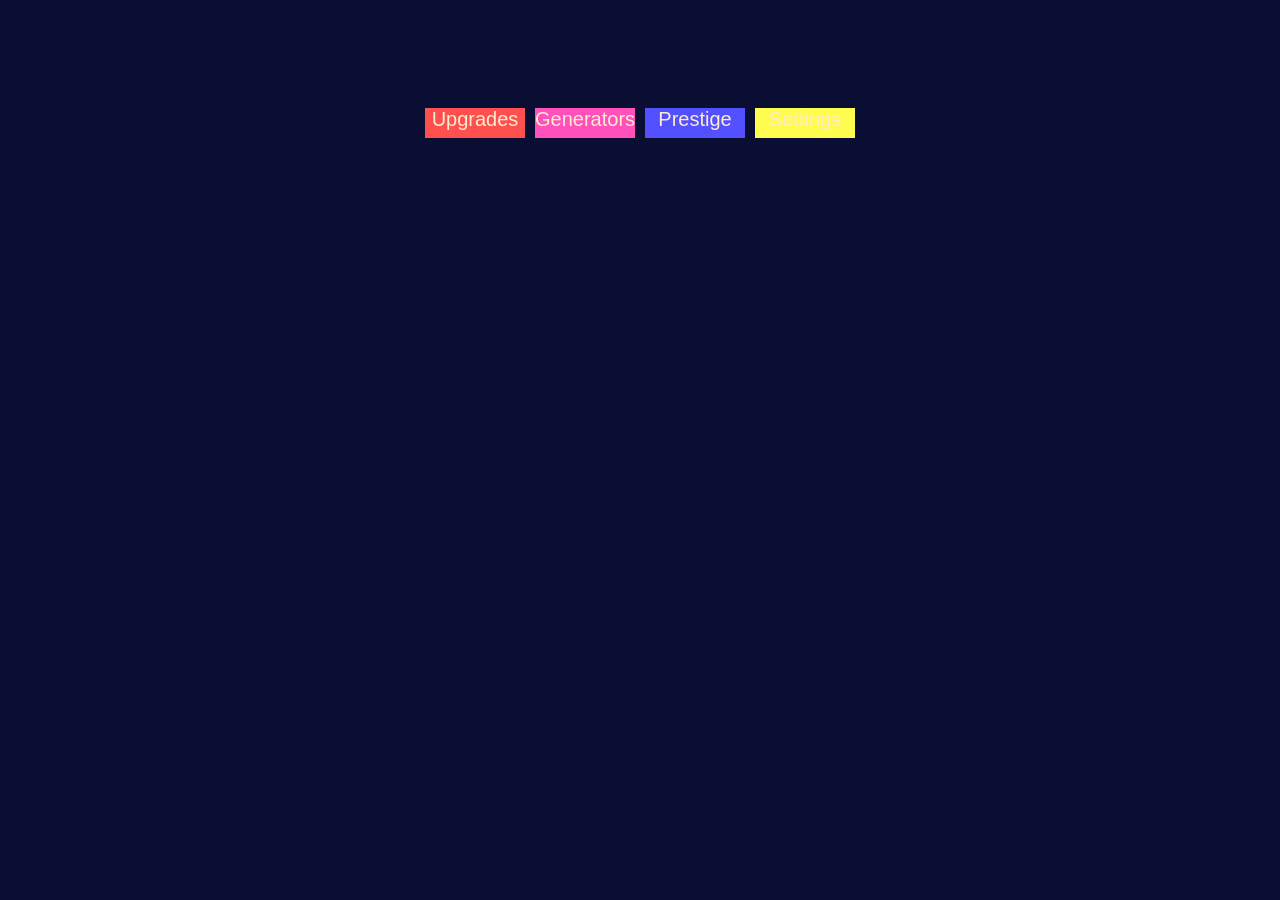
==== first.html @ 0d59d3be "made a second page, added the tab bar, added tab buttons, added names to those buttons." ====
<!DOCTYPE html>
<html lang="en">
<head>
    <meta charset="UTF-8">
    <meta name="viewport" content="width=device-width, initial-scale=1.0">
    <title>Stardust Incremental</title>
    <link rel="stylesheet" href="index.css">
</head>

<body>
    <div class="tabbar">
        <div class="tab" id="tabbutton1">Upgrades</div>
        <div class="tab" id="tabbutton2">Generators</div>
        <div class="tab" id="tabbutton3">Prestige</div>
        <div class="tab" id="tabbutton4">Settings</div>
    </div>
</body>
</html>
---- index.css ----
body{
    background-color: hsl(234, 66%, 12%);
    color:blanchedalmond;
}

a{
    text-decoration: none;
}

#title{
    text-align: center;
    color: blanchedalmond;
}

.textC{
    font-size: 20px;
    text-align: center;
    color:blanchedalmond;
}

#startB{
    font-size: 20px;
    text-align: center;
    border: 2px solid blanchedalmond;
    display: inline-block;
    padding: 10px;
    transform: translateX(638px);
}

#startB:visited{
    color:blanchedalmond;
    text-decoration-line: none;
}

.tabbar{
    display: flex;
    justify-content: center;
    column-gap: 10px;
    transform: translateY(100px);
}
.tab{
    width: 100px;
    height: 30px;
    text-align: center;
    font-size: 20px;
    font-family: Arial, Helvetica, sans-serif;
}

#tabbutton1{
    background-color: rgb(255, 80, 80); /* temporary color*/
}
#tabbutton2{
    background-color: rgb(255, 80, 188); /* temporary color*/
}
#tabbutton3{
    background-color: rgb(83, 80, 255); /* temporary color*/
}
#tabbutton4{
    background-color: rgb(255, 252, 80); /* temporary color*/
}
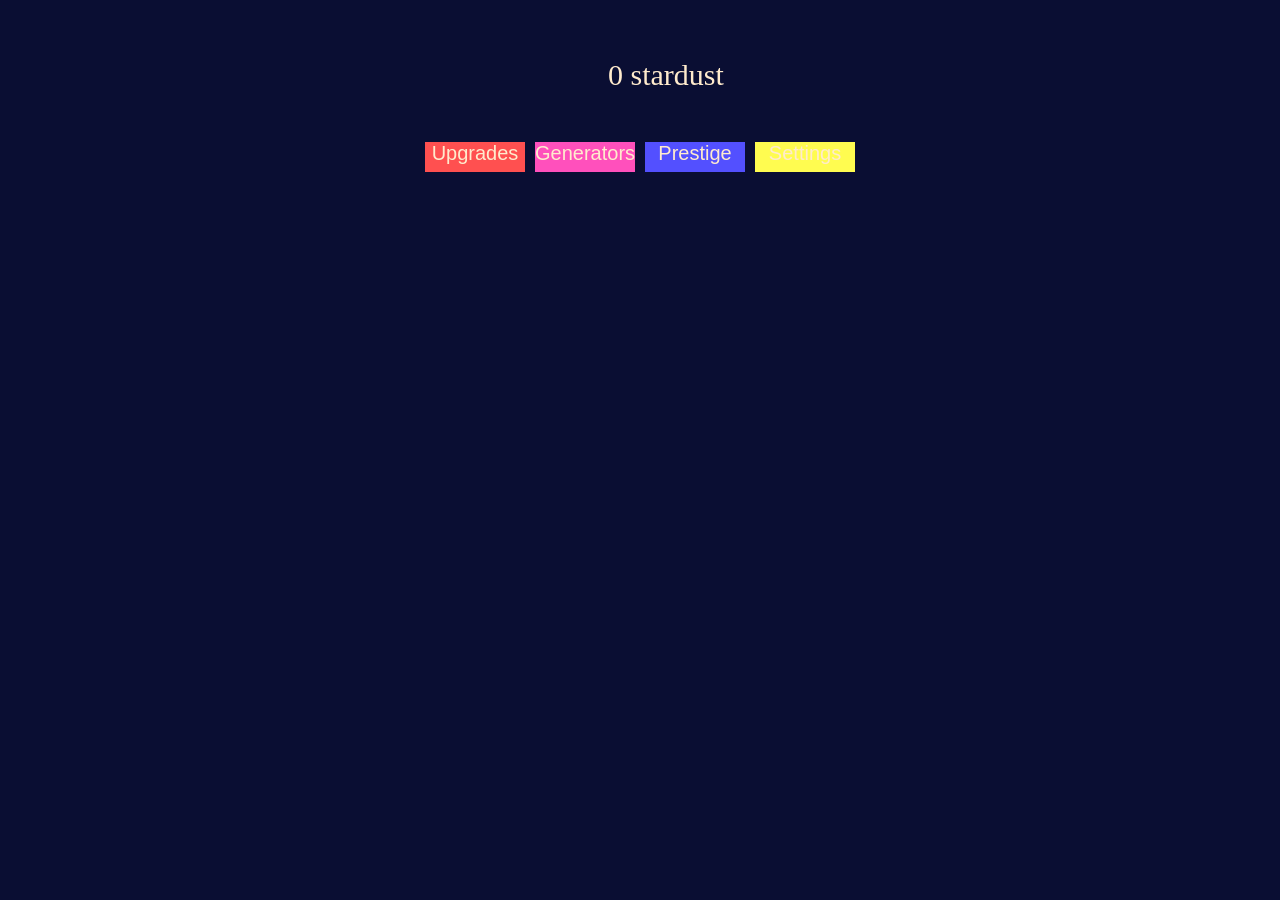
==== commit 935b9622: "added temporary stardust counter(no js yet)" ====
--- a/first.html
+++ b/first.html
@@ -8,6 +8,10 @@
 </head>
 
 <body>
+    <div id="count"> <!-- temporary/might have to change when js added-->
+        0 stardust
+    </div>
+
     <div class="tabbar">
         <div class="tab" id="tabbutton1">Upgrades</div>
         <div class="tab" id="tabbutton2">Generators</div>
--- a/index.css
+++ b/index.css
@@ -27,9 +27,14 @@
     transform: translateX(638px);
 }
 
-#startB:visited{
+#startB a:visited{
     color:blanchedalmond;
     text-decoration-line: none;
+}
+
+#count{
+    font-size: 30px;
+    transform: translate(600px, 50px);
 }
 
 .tabbar{
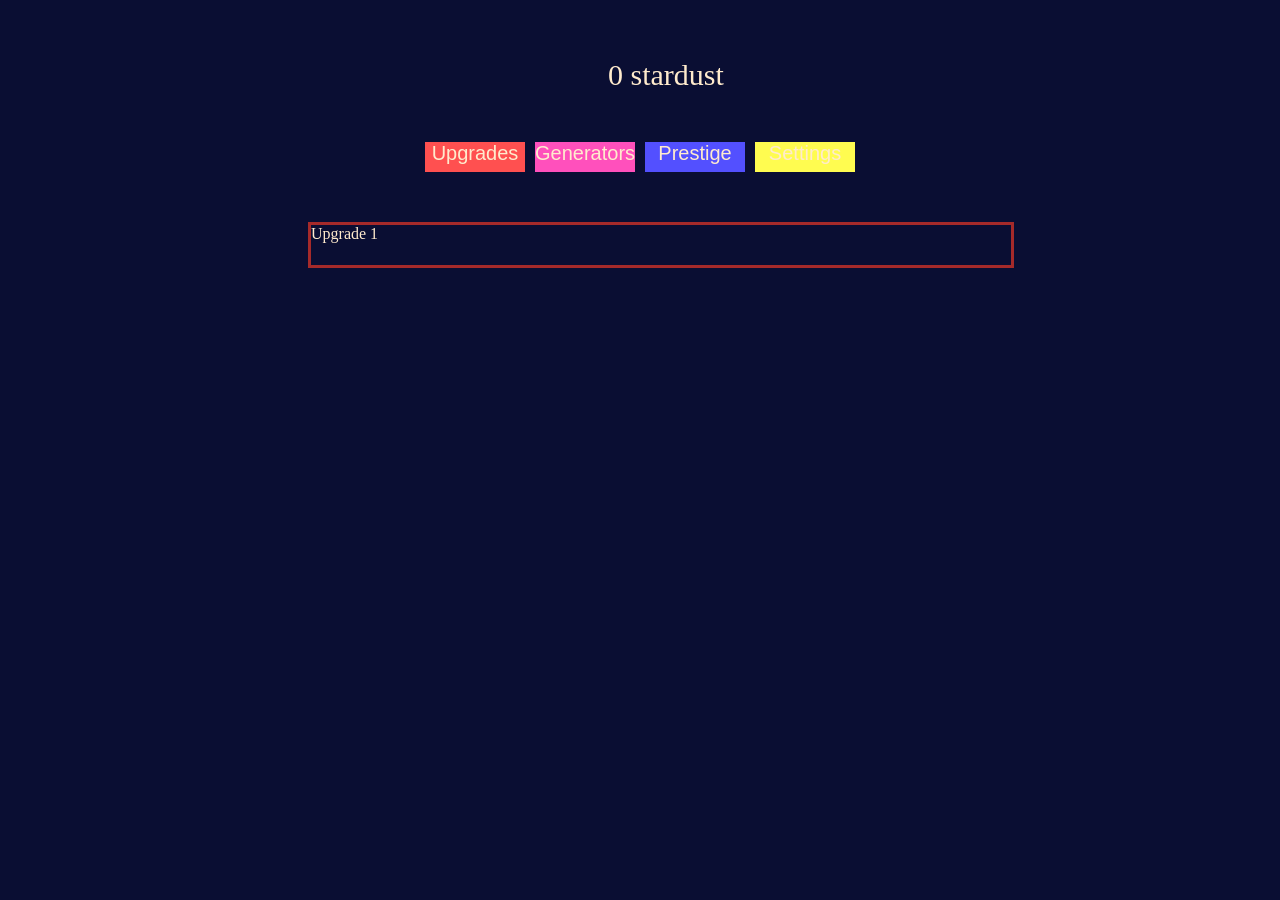
==== commit f70cc374: "added sample upgade button, (no js yet)" ====
--- a/first.html
+++ b/first.html
@@ -18,5 +18,9 @@
         <div class="tab" id="tabbutton3">Prestige</div>
         <div class="tab" id="tabbutton4">Settings</div>
     </div>
+
+    <div id="upgbox">
+        <div class="upgs" id="upg1">Upgrade 1</div>
+    </div>
 </body>
 </html>
--- a/index.css
+++ b/index.css
@@ -62,4 +62,11 @@
 }
 #tabbutton4{
     background-color: rgb(255, 252, 80); /* temporary color*/
+}
+
+#upg1{
+    border: 3px solid brown;
+    width: 700px;
+    height: 40px;   
+    transform: translate(300px, 150px);
 }
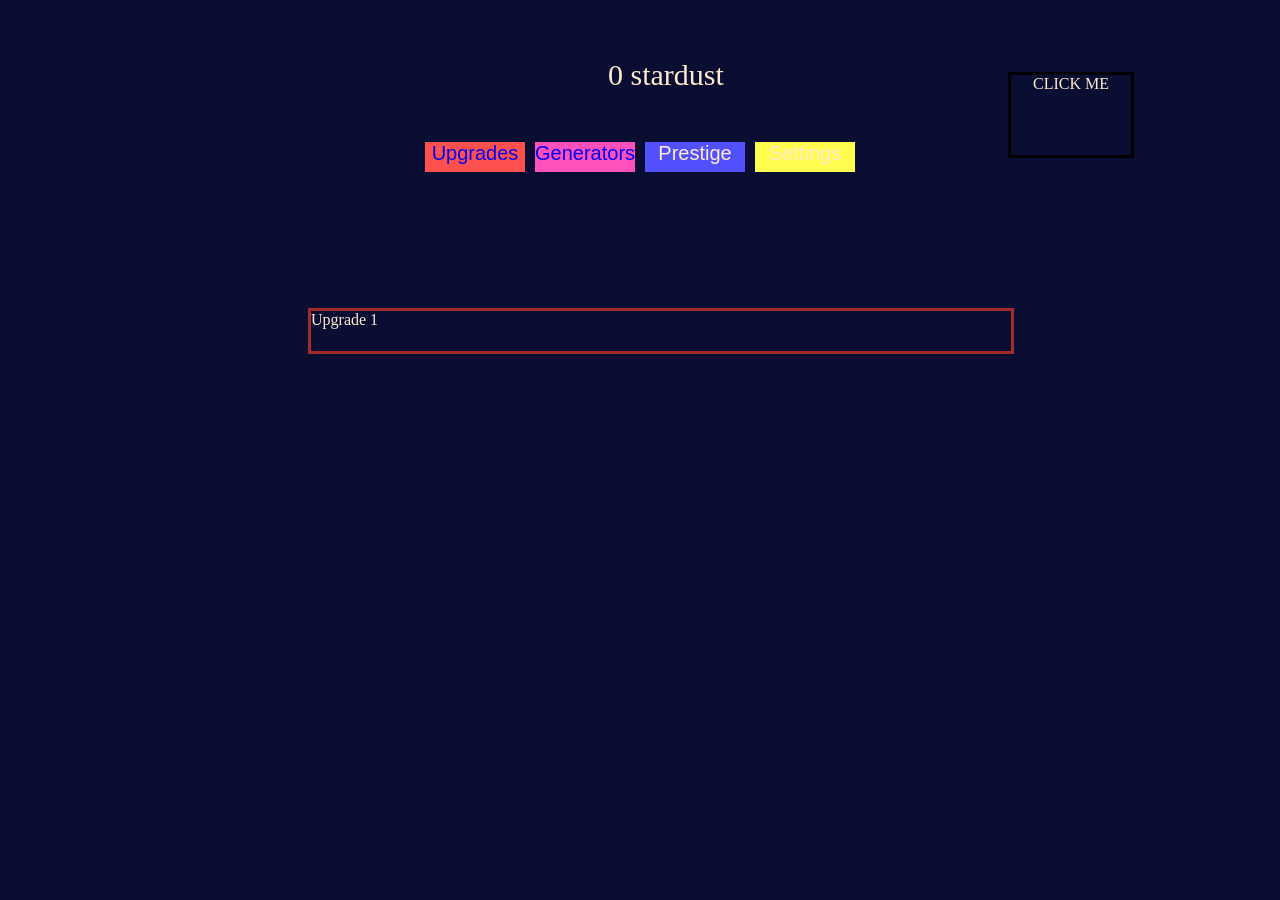
==== commit 6690119e: "added demo click me box(no js yet)" ====
--- a/first.html
+++ b/first.html
@@ -13,11 +13,13 @@
     </div>
 
     <div class="tabbar">
-        <div class="tab" id="tabbutton1">Upgrades</div>
-        <div class="tab" id="tabbutton2">Generators</div>
+        <div class="tab" id="tabbutton1"><a href="first.html">Upgrades</a></div>
+        <div class="tab" id="tabbutton2"><a href="generators.html">Generators</a></div>
         <div class="tab" id="tabbutton3">Prestige</div>
         <div class="tab" id="tabbutton4">Settings</div>
     </div>
+
+    <div id="clickbox">CLICK ME</div>
 
     <div id="upgbox">
         <div class="upgs" id="upg1">Upgrade 1</div>
--- a/index.css
+++ b/index.css
@@ -54,8 +54,14 @@
 #tabbutton1{
     background-color: rgb(255, 80, 80); /* temporary color*/
 }
+#tabbutton1 a:visited{
+    color: blanchedalmond;
+}
 #tabbutton2{
     background-color: rgb(255, 80, 188); /* temporary color*/
+}
+#tabbutton2 a:visited{
+    color: blanchedalmond;
 }
 #tabbutton3{
     background-color: rgb(83, 80, 255); /* temporary color*/
@@ -64,9 +70,53 @@
     background-color: rgb(255, 252, 80); /* temporary color*/
 }
 
+#clickbox{
+    border: 3px solid black;
+    text-align: center;    
+    width: 120px;
+    height: 80px;
+    transform: translate(1000px, 0px);
+}
+
 #upg1{
     border: 3px solid brown;
     width: 700px;
     height: 40px;   
     transform: translate(300px, 150px);
+}
+
+.genbox{
+    display: flex;
+    column-gap: 40px;
+    justify-content: center;
+    font-size: 21px;
+    height: 300px;
+    width: 700px;
+    transform: translate(300px, 150px);
+    text-align: center;
+    font-family: Arial, Helvetica, sans-serif;
+}
+
+#gen1{
+    border: 3px solid brown;
+    width: 200px;
+    height: 300px;
+}
+
+#gen2{
+    border: 3px solid rgb(42, 165, 83);
+    width: 200px;
+    height: 300px;
+}
+
+#gen3{
+    border: 3px solid rgb(165, 42, 83);
+    width: 200px;
+    height: 300px;
+}
+
+#gen4{
+    border: 3px solid rgb(42, 44, 165);
+    width: 200px;
+    height: 300px;
 }
